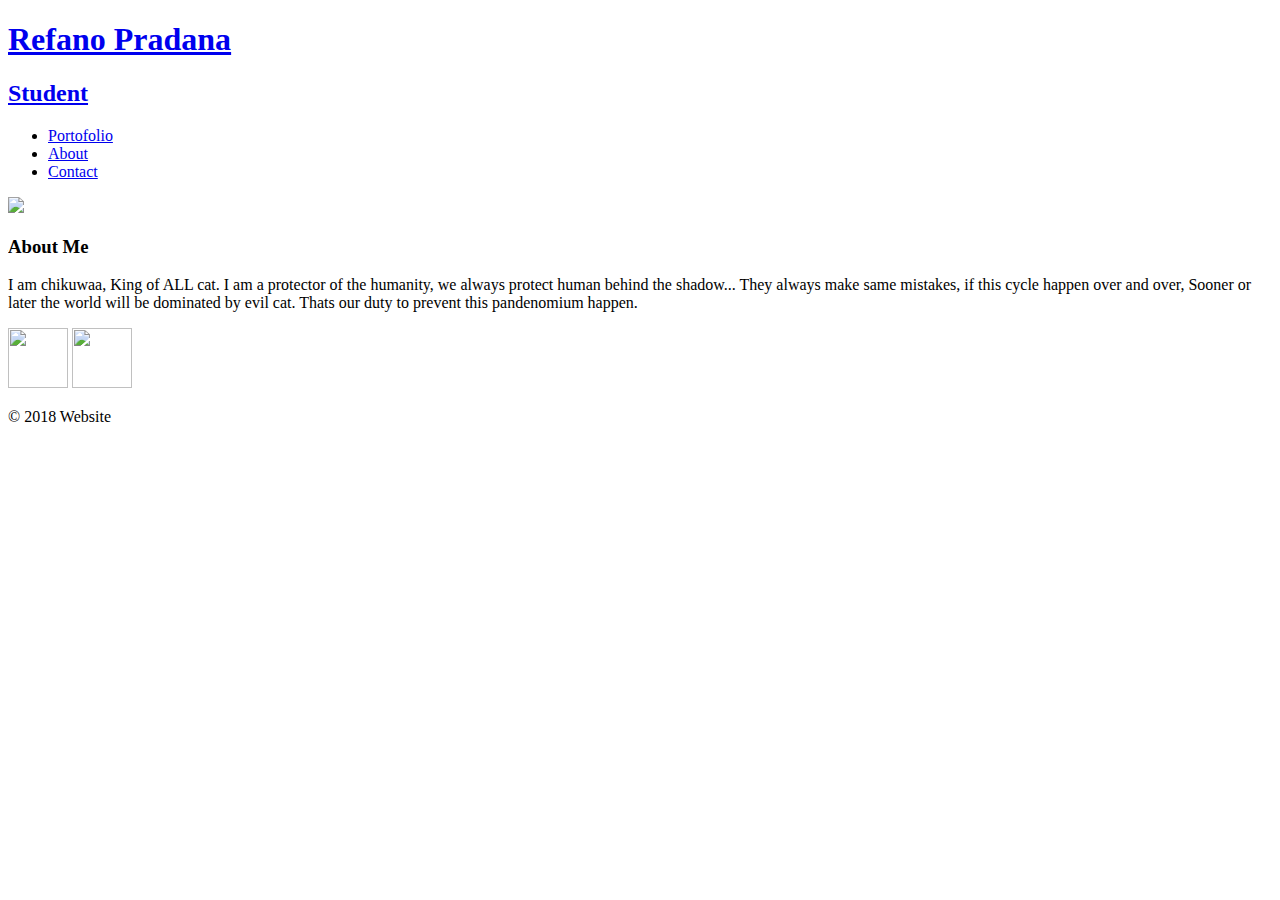
==== about.html @ f3d3a664 "initial commit" ====
<!doctype html>
<html class="no-js" lang="" xmlns="http://www.w3.org/1999/html"><head>
  <title>My Website | The King</title>
  <link rel="stylesheet" href="../src/css/main.css"/>
  <link href="https://fonts.googleapis.com/css?family=Changa+One|Open+Sans" rel="stylesheet">

  <link rel="stylesheet" href="../src/css/second.css">
  <link rel="stylesheet" href="../src/css/responsive.css">
  <meta name="viewport" content="width=device-width, initial-scale=1.0">
</head><body>
<header>
  <a href="../src/index.html" id="logo">
    <h1>Refano Pradana </h1>
    <h2>Student</h2>
  </a>

<nav>
  <ul>
    <li><a href="index.html">Portofolio</a></li>
    <li><a href="about.html" class="selected">About</a></li>
    <li><a href="contact.html">Contact</a></li>
  </ul>
</nav>
</header>
<div id="wrapper">

  <section>
    <img src="../src/cute - Copy.jpg" class="profile-photo" id="profile"/>
    <h3 id="about-pro">About Me</h3>
    <p>I am chikuwaa, King of ALL cat. I am a protector of the humanity, we always protect human behind the shadow... They always make same mistakes, if this
      cycle happen over and over, Sooner or later the world will be dominated by evil cat. Thats our duty to prevent this pandenomium happen.
    </p>
  </section>
  <footer>
    <a href="https://facebook.com"><img src="../src/img/facebook-wrap.png" height="60" width="60" class="social-icon"/></a>
    <a href="https://twitter.com"><img src="../src/img/twitter-wrap.png" height="60" width="60" class="social-icon"/></a>
    <p>&copy; 2018 Website</p></footer>
</div>
</body>
</html>
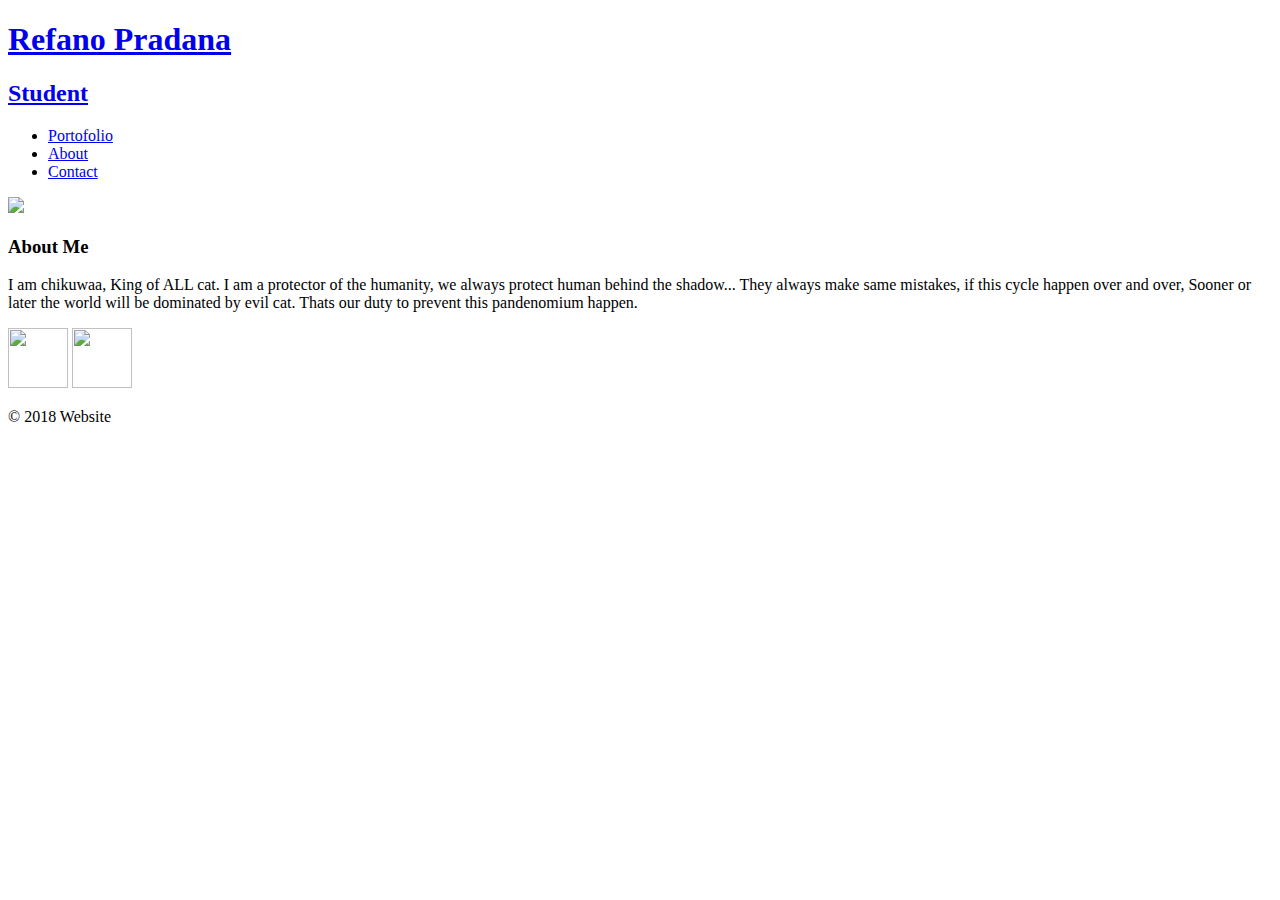
==== commit 44780884: "Update about.html" ====
--- a/about.html
+++ b/about.html
@@ -1,7 +1,7 @@
 <!doctype html>
 <html class="no-js" lang="" xmlns="http://www.w3.org/1999/html"><head>
   <title>My Website | The King</title>
-  <link rel="stylesheet" href="../src/css/main.css"/>
+  <link rel="stylesheet" href="src/css/main.css"/>
   <link href="https://fonts.googleapis.com/css?family=Changa+One|Open+Sans" rel="stylesheet">
 
   <link rel="stylesheet" href="../src/css/second.css">
